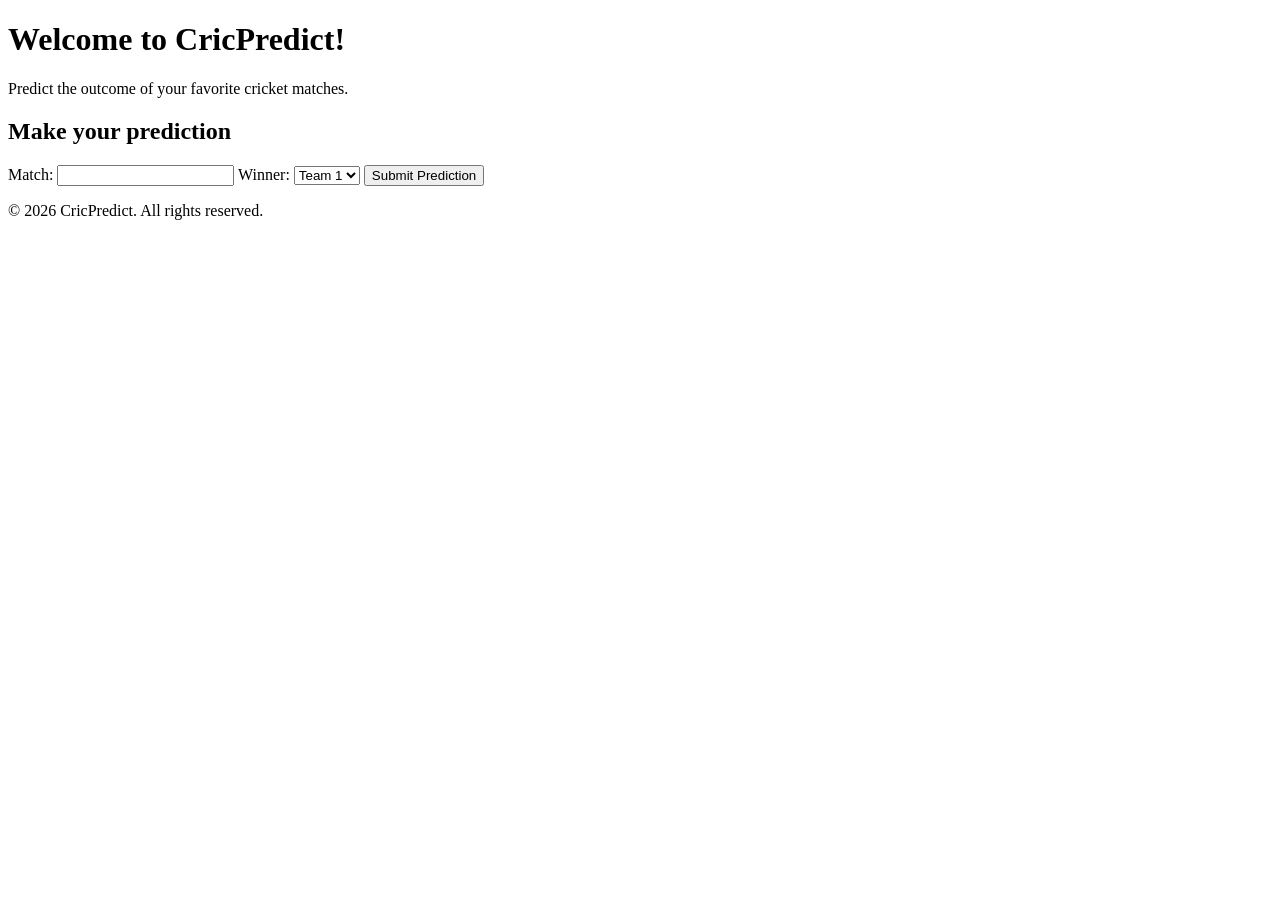
==== index.html @ c18cdb81 "Update index.html with new CricPredict cricket predictor game HTML code" ====
<!DOCTYPE html>
<html lang="en">
<head>
    <meta charset="UTF-8">
    <meta name="viewport" content="width=device-width, initial-scale=1.0">
    <title>CricPredict - Cricket Predictor Game</title>
    <link rel="stylesheet" href="styles.css">
</head>
<body>
    <header>
        <h1>Welcome to CricPredict!</h1>
        <p>Predict the outcome of your favorite cricket matches.</p>
    </header>
    <main>
        <section>
            <h2>Make your prediction</h2>
            <form id="prediction-form">
                <label for="match">Match:</label>
                <input type="text" id="match" name="match" required>
                <label for="winner">Winner:</label>
                <select id="winner" name="winner" required>
                    <option value="team1">Team 1</option>
                    <option value="team2">Team 2</option>
                </select>
                <button type="submit">Submit Prediction</button>
            </form>
        </section>
    </main>
    <footer>
        <p>&copy; 2026 CricPredict. All rights reserved.</p>
    </footer>
    <script src="script.js"></script>
</body>
</html>
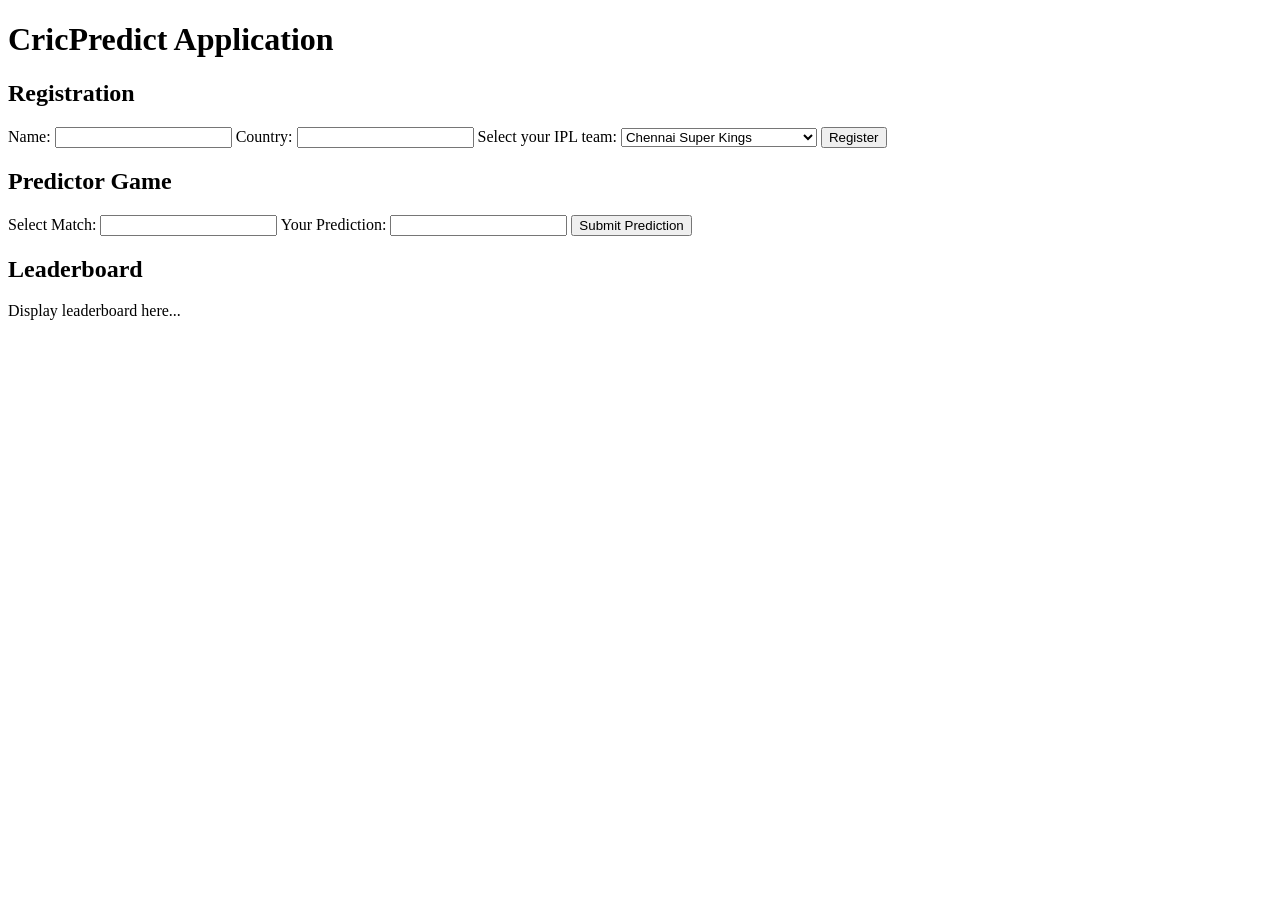
==== commit 1fa4ad8f: "Update index.html with complete CricPredict application" ====
--- a/index.html
+++ b/index.html
@@ -3,32 +3,52 @@
 <head>
     <meta charset="UTF-8">
     <meta name="viewport" content="width=device-width, initial-scale=1.0">
-    <title>CricPredict - Cricket Predictor Game</title>
+    <title>CricPredict Application</title>
     <link rel="stylesheet" href="styles.css">
 </head>
 <body>
     <header>
-        <h1>Welcome to CricPredict!</h1>
-        <p>Predict the outcome of your favorite cricket matches.</p>
+        <h1>CricPredict Application</h1>
     </header>
     <main>
-        <section>
-            <h2>Make your prediction</h2>
-            <form id="prediction-form">
-                <label for="match">Match:</label>
+        <section id="registration">
+            <h2>Registration</h2>
+            <form>
+                <label for="name">Name:</label>
+                <input type="text" id="name" name="name" required>
+                <label for="country">Country:</label>
+                <input type="text" id="country" name="country" required>
+                <label for="team">Select your IPL team:</label>
+                <select id="team" name="team" required>
+                    <option value="Chennai Super Kings">Chennai Super Kings</option>
+                    <option value="Delhi Capitals">Delhi Capitals</option>
+                    <option value="Gujarat Titans">Gujarat Titans</option>
+                    <option value="Kolkata Knight Riders">Kolkata Knight Riders</option>
+                    <option value="Lucknow Super Giants">Lucknow Super Giants</option>
+                    <option value="Mumbai Indians">Mumbai Indians</option>
+                    <option value="Punjab Kings">Punjab Kings</option>
+                    <option value="Rajasthan Royals">Rajasthan Royals</option>
+                    <option value="Royal Challengers Bengaluru">Royal Challengers Bengaluru</option>
+                    <option value="Sunrisers Hyderabad">Sunrisers Hyderabad</option>
+                </select>
+                <button type="submit">Register</button>
+            </form>
+        </section>
+        <section id="predictor-game">
+            <h2>Predictor Game</h2>
+            <form>
+                <label for="match">Select Match:</label>
                 <input type="text" id="match" name="match" required>
-                <label for="winner">Winner:</label>
-                <select id="winner" name="winner" required>
-                    <option value="team1">Team 1</option>
-                    <option value="team2">Team 2</option>
-                </select>
+                <label for="prediction">Your Prediction:</label>
+                <input type="text" id="prediction" name="prediction" required>
                 <button type="submit">Submit Prediction</button>
             </form>
         </section>
+        <section id="leaderboard">
+            <h2>Leaderboard</h2>
+            <p>Display leaderboard here...</p>
+        </section>
     </main>
-    <footer>
-        <p>&copy; 2026 CricPredict. All rights reserved.</p>
-    </footer>
     <script src="script.js"></script>
 </body>
 </html>
